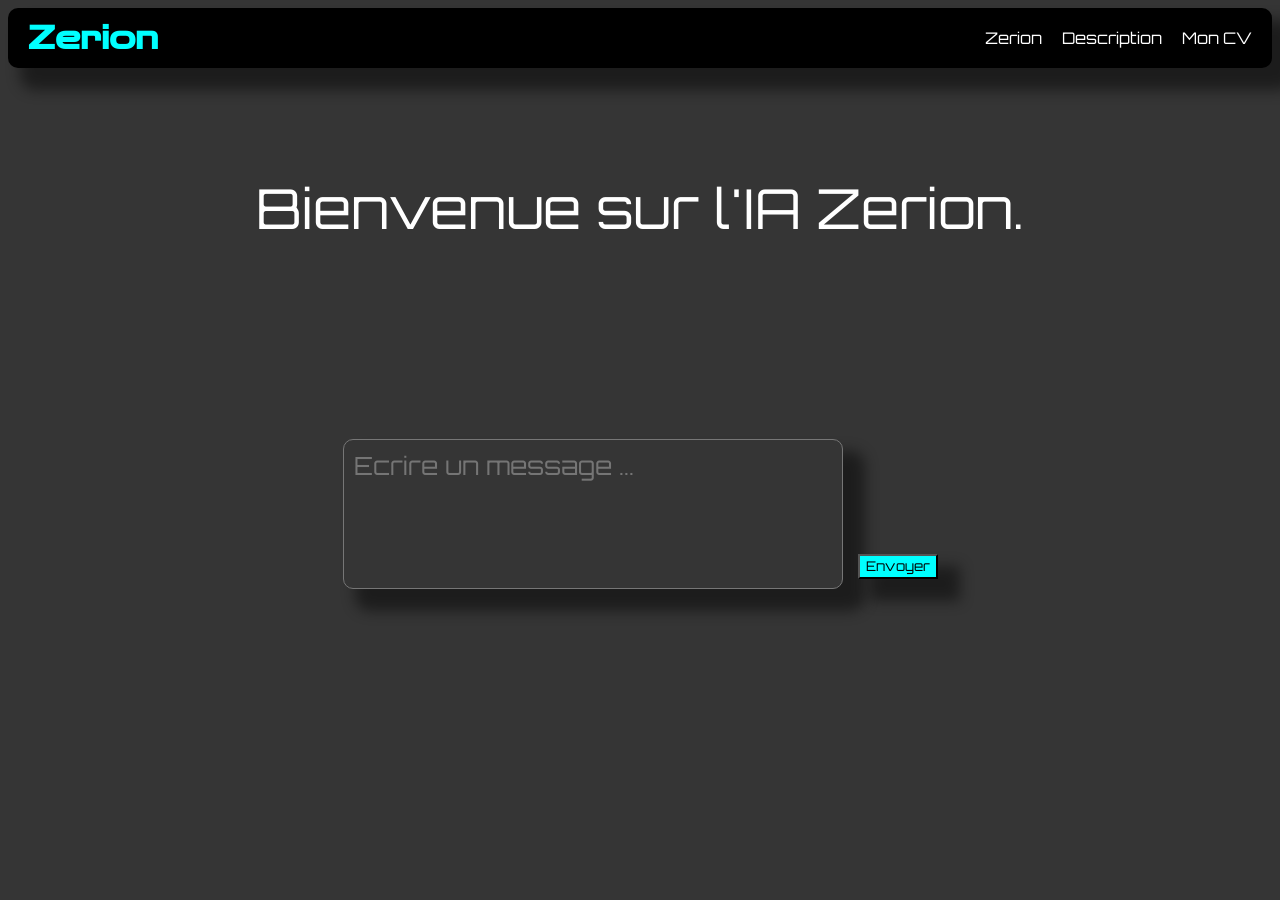
==== SITE_PERSONNELLE/index.html @ f89df29c "Rename Index.html to index.html" ====
<html>
  <head>
    <meta charset="UTF-8" />
    <meta name="viewport" content="width=device-width, initial-scale=1.0" />
    <title>Site personnelle Hugo</title>
    <link rel="stylesheet" href="style_Zerion.css" />
    <link
      href="https://fonts.googleapis.com/css2?family=Orbitron&display=swap"
      rel="stylesheet"
    />
    <link
      href="https://fonts.googleapis.com/css2?family=Zen+Dots&display=swap"
      rel="stylesheet"
    />
    <link
      href="https://fonts.googleapis.com/css2?family=Nunito&display=swap"
      rel="stylesheet"
    />
  </head>
  <body>
    <div class="navigation">
      <h1 class="titleNav">Zerion</h1>
      <div class="nav-right">
        <a class="navigation1" href="Index.html">Zerion</a>
        <a class="navigation2" href="Description.html">Description</a>
        <a class="navigation3" href="CV.html">Mon CV</a>
      </div>
    </div>
    <div class="container">
      <img class="" src="..\" alt="" />

      <div id="accueil">
        <p class="welcome">Bienvenue sur l'IA Zerion.</p>
        <div class="box">
          <textarea
            class="input-chat"
            id="input-accueil"
            onkeydown="typeWriter(event)"
            placeholder="Ecrire un message ..."
          ></textarea>
          <input
            class="submit"
            type="button"
            value="Envoyer"
            onclick="envoyerMessage()"
          />
        </div>
      </div>
      <div id="chat" style="display: none">
        <div id="message"></div>
        <div class="box">
          <textarea
            class="input-chat"
            id="input-chat"
            placeholder="Ecrire un message ..."
          ></textarea>
          <input
            class="submit"
            type="button"
            value="Envoyer"
            onclick="envoyerMessage()"
          />
        </div>
      </div>
    </div>
    <script src="script.js"></script>
  </body>
</html>
---- SITE_PERSONNELLE/style_Zerion.css ----
* {
  /* border: 1px solid white; */
}

body {
  background-color: rgb(53, 53, 53);
}

.container {
  display: flex;
  gap: 50px;
  align-items: center;
  justify-content: center;
  flex-direction: column;
  font-size: 40;
}

.welcome {
  font-family: "Orbitron", sans-serif;
  color: white;
  font-size: 55px;
}
.construction {
  color: red;
  font-family: "Orbitron", sans-serif;
  padding: 15px;
  border: 12px red;
  border-style: dashed;
}

.box {
  display: flex;
  justify-content: center;
  align-items: end;
  margin-top: 10%;
}

.input-chat {
  color: azure;
  font-family: "Orbitron", sans-serif;
  font-size: 25;
  background-color: rgb(53, 53, 53);
  box-shadow: 17px 17px 14px 5px rgba(0, 0, 0, 0.46);
  padding: 10px;
  border-radius: 10px;
  resize: none;
  width: 500px;
  height: 150px;
  margin-top: 120px;
}

.submit {
  background-color: cyan;
  box-shadow: 17px 17px 14px 5px rgba(0, 0, 0, 0.46);
  margin-left: 15px;
  margin-bottom: 10px;
  height: 25px;
  font-family: "Orbitron", sans-serif;
}

#message p {
  font-family: "Orbitron", sans-serif;
}
.bulle-user {
  color: white;
  background-color: cyan;
  margin-left: auto;
  padding: 10px;
  border-radius: 10px;
  width: fit-content;
  font-size: 20px;
  max-width: 60%;
  word-wrap: break-word;
}
.bulle-ia {
  color: black;
  background-color: white;
  margin-right: auto;
  padding: 10px;
  border-radius: 10px;
  width: fit-content;
  font-size: 20px;
  max-width: 60%;
  word-wrap: break-word;
}

/* volet navigation1 */

.navigation {
  height: 60px;
  background: black;
  display: flex;
  gap: 50px;
  align-items: center;
  justify-content: space-between;
  padding-left: 20px;
  padding-right: 20px;
  box-shadow: 17px 17px 14px 5px rgba(0, 0, 0, 0.46);
  border-radius: 10px;
}
.nav-right {
  display: flex;
  align-items: center;
  justify-content: center;
  gap: 20px;
  a {
    text-decoration: none;
  }
}
.titleNav {
  font-family: "Zen Dots", sans-serif;
  color: cyan;
}

.navigation1 {
  color: white;
  font-family: "Orbitron", sans-serif;
}
.navigation2 {
  color: white;
  font-family: "Orbitron", sans-serif;
}
.navigation3 {
  color: white;
  font-family: "Orbitron", sans-serif;
}
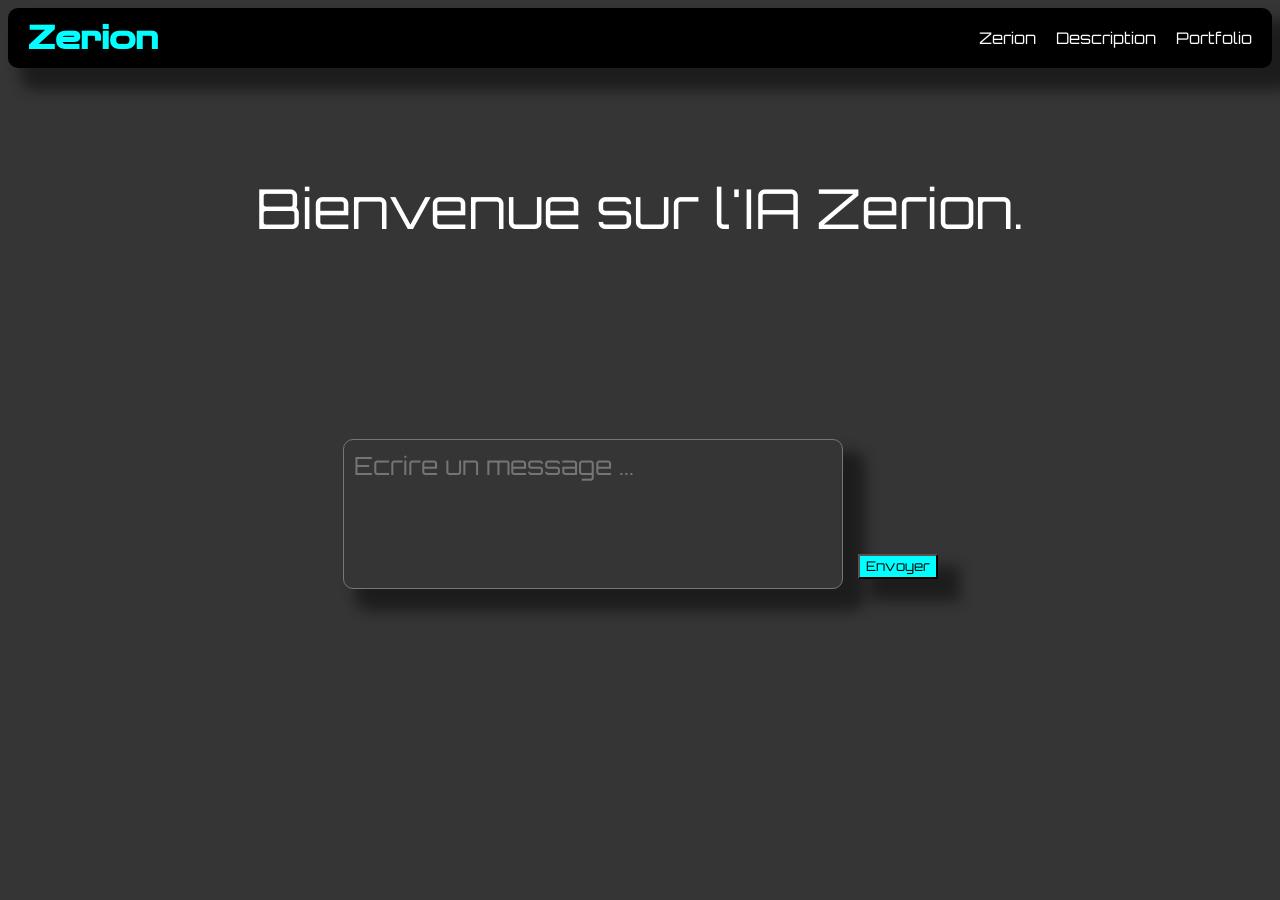
==== commit 620f1298: "Add files via upload" ====
--- a/SITE_PERSONNELLE/index.html
+++ b/SITE_PERSONNELLE/index.html
@@ -21,9 +21,9 @@
     <div class="navigation">
       <h1 class="titleNav">Zerion</h1>
       <div class="nav-right">
-        <a class="navigation1" href="Index.html">Zerion</a>
-        <a class="navigation2" href="Description.html">Description</a>
-        <a class="navigation3" href="CV.html">Mon CV</a>
+        <a class="navigation1" href="index.html">Zerion</a>
+        <a class="navigation2" href="description.html">Description</a>
+        <a class="navigation3" href="portfolio.html">Portfolio</a>
       </div>
     </div>
     <div class="container">
@@ -52,6 +52,7 @@
           <textarea
             class="input-chat"
             id="input-chat"
+            onkeydown="typeWriter(event)"
             placeholder="Ecrire un message ..."
           ></textarea>
           <input
